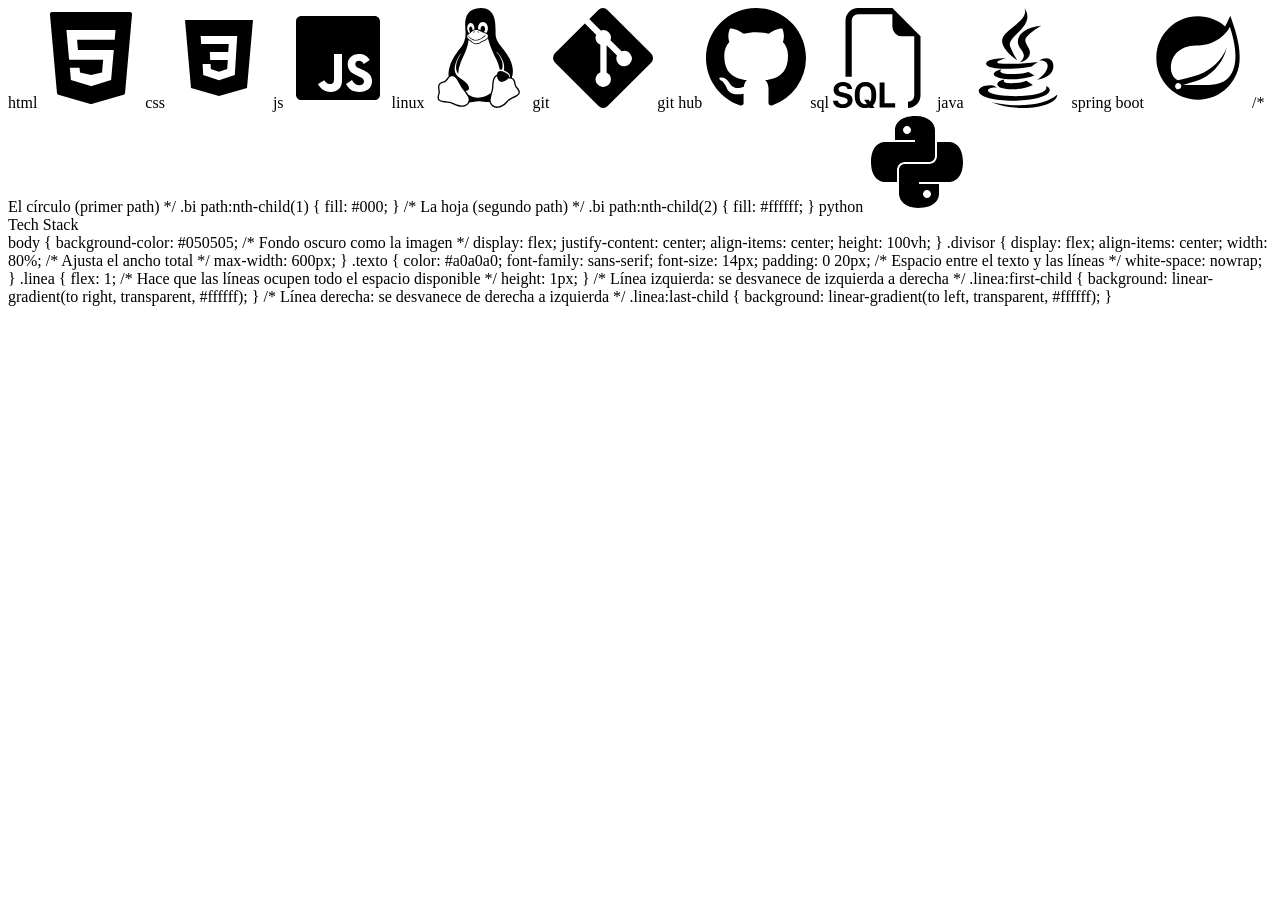
==== src/views/pets.html @ 5c91050b "primera semana" ====
<!DOCTYPE html>
<html lang="en">
<head>
    <meta charset="UTF-8">
    <meta name="viewport" content="width=device-width, initial-scale=1.0">
    <title>Document</title>
</head>
<body>
    
</body>
</html>




html
<svg class="bi" xmlns="http://w3.org" width="100" height="100" viewBox="0 0 50 50">
  <path d="M 45.273438 2.324219 C 45.085938 2.117188 44.816406 2 44.535156 2 L 5.464844 2 C 5.183594 2 4.914063 2.117188 4.726563 2.324219 C 4.535156 2.53125 4.441406 2.808594 4.46875 3.089844 L 7.988281 42.515625 C 8.023438 42.929688 8.3125 43.273438 8.710938 43.390625 L 24.722656 47.960938 C 24.808594 47.988281 24.902344 48 24.996094 48 C 25.089844 48 25.179688 47.988281 25.269531 47.960938 L 41.292969 43.390625 C 41.691406 43.273438 41.976563 42.929688 42.015625 42.515625 L 45.53125 3.089844 C 45.558594 2.808594 45.464844 2.53125 45.273438 2.324219 Z M 36.847656 15.917969 L 18.035156 15.917969 L 18.484375 21.007813 L 36.394531 21.007813 L 35.050781 36.050781 L 24.992188 39.089844 L 24.894531 39.058594 L 14.953125 36.046875 L 14.410156 29.917969 L 19.28125 29.917969 L 19.492188 32.296875 L 25.050781 33.460938 L 30.507813 32.296875 L 31.089844 25.859375 L 14.046875 25.859375 L 12.722656 11.054688 L 37.28125 11.054688 Z"></path>
</svg>

css
<svg class="bi" xmlns="http://www.w3.org/2000/svg" x="0px" y="0px" width="100" height="100" viewBox="0 0 50 50">
<path fill-rule="evenodd" d="M 42 6 L 39 40 L 25 44 L 11 40 L 8 6 Z M 16.800781 28 L 20.800781 28 L 20.898438 30.5 L 25 31.898438 L 29.101563 30.5 L 29.398438 26 L 20.601563 26 L 20.398438 22 L 29.601563 22 L 29.898438 18 L 16.101563 18 L 15.800781 14 L 34.101563 14 L 33.601563 22 L 32.898438 33.5 L 25 36.101563 L 17.101563 33.5 Z"></path>
</svg>


js
<svg xmlns="http://www.w3.org/2000/svg" x="0px" y="0px" width="100" height="100" viewBox="0 0 50 50">
<path d="M 43.335938 4 L 6.667969 4 C 5.195313 4 4 5.195313 4 6.667969 L 4 43.332031 C 4 44.804688 5.195313 46 6.667969 46 L 43.332031 46 C 44.804688 46 46 44.804688 46 43.335938 L 46 6.667969 C 46 5.195313 44.804688 4 43.335938 4 Z M 27 36.183594 C 27 40.179688 24.65625 42 21.234375 42 C 18.140625 42 15.910156 39.925781 15 38 L 18.144531 36.097656 C 18.75 37.171875 19.671875 38 21 38 C 22.269531 38 23 37.503906 23 35.574219 L 23 23 L 27 23 Z M 35.675781 42 C 32.132813 42 30.121094 40.214844 29 38 L 32 36 C 32.816406 37.335938 33.707031 38.613281 35.589844 38.613281 C 37.171875 38.613281 38 37.824219 38 36.730469 C 38 35.425781 37.140625 34.960938 35.402344 34.199219 L 34.449219 33.789063 C 31.695313 32.617188 29.863281 31.148438 29.863281 28.039063 C 29.863281 25.179688 32.046875 23 35.453125 23 C 37.878906 23 39.621094 23.84375 40.878906 26.054688 L 37.910156 27.964844 C 37.253906 26.789063 36.550781 26.328125 35.453125 26.328125 C 34.335938 26.328125 33.628906 27.039063 33.628906 27.964844 C 33.628906 29.109375 34.335938 29.570313 35.972656 30.28125 L 36.925781 30.691406 C 40.171875 32.078125 42 33.496094 42 36.683594 C 42 40.117188 39.300781 42 35.675781 42 Z"></path>
</svg>

linux
<svg xmlns="http://www.w3.org/2000/svg" width="100" height="100" fill="currentColor" class="bi bi-tux" viewBox="0 0 16 16">
  <path d="M8.996 4.497c.104-.076.1-.168.186-.158s.022.102-.098.207c-.12.104-.308.243-.46.323-.291.152-.631.336-.993.336s-.647-.167-.853-.33c-.102-.082-.186-.162-.248-.221-.11-.086-.096-.207-.052-.204.075.01.087.109.134.153.064.06.144.137.241.214.195.154.454.304.778.304s.702-.19.932-.32c.13-.073.297-.204.433-.304M7.34 3.781c.055-.02.123-.031.174-.003.011.006.024.021.02.034-.012.038-.074.032-.11.05-.032.017-.057.052-.093.054-.034 0-.086-.012-.09-.046-.007-.044.058-.072.1-.089m.581-.003c.05-.028.119-.018.173.003.041.017.106.045.1.09-.004.033-.057.046-.09.045-.036-.002-.062-.037-.093-.053-.036-.019-.098-.013-.11-.051-.004-.013.008-.028.02-.034"/>
  <path fill-rule="evenodd" d="M8.446.019c2.521.003 2.38 2.66 2.364 4.093-.01.939.509 1.574 1.04 2.244.474.56 1.095 1.38 1.45 2.32.29.765.402 1.613.115 2.465a.8.8 0 0 1 .254.152l.001.002c.207.175.271.447.329.698.058.252.112.488.224.615.344.382.494.667.48.922-.015.254-.203.43-.435.57-.465.28-1.164.491-1.586 1.002-.443.527-.99.83-1.505.871a1.25 1.25 0 0 1-1.256-.716v-.001a1 1 0 0 1-.078-.21c-.67.038-1.252-.165-1.718-.128-.687.038-1.116.204-1.506.206-.151.331-.445.547-.808.63-.5.114-1.126 0-1.743-.324-.577-.306-1.31-.278-1.85-.39-.27-.057-.51-.157-.626-.384-.116-.226-.095-.538.07-.988.051-.16.012-.398-.026-.648a2.5 2.5 0 0 1-.037-.369c0-.133.022-.265.087-.386v-.002c.14-.266.368-.377.577-.451s.397-.125.53-.258c.143-.15.27-.374.443-.56q.036-.037.073-.07c-.081-.538.007-1.105.192-1.662.393-1.18 1.223-2.314 1.811-3.014.502-.713.65-1.287.701-2.016.042-.997-.705-3.974 2.112-4.2q.168-.015.321-.013m2.596 10.866-.03.016c-.223.121-.348.337-.427.656-.08.32-.107.733-.13 1.206v.001c-.023.37-.192.824-.31 1.267s-.176.862-.036 1.128v.002c.226.452.608.636 1.051.601s.947-.304 1.36-.795c.474-.576 1.218-.796 1.638-1.05.21-.126.324-.242.333-.4.009-.157-.097-.403-.425-.767-.17-.192-.217-.462-.274-.71-.056-.247-.122-.468-.26-.585l-.001-.001c-.18-.157-.356-.17-.565-.164q-.069.001-.14.005c-.239.275-.805.612-1.197.508-.359-.09-.562-.508-.587-.918m-7.204.03H3.83c-.189.002-.314.09-.44.225-.149.158-.276.382-.445.56v.002h-.002c-.183.184-.414.239-.61.31-.195.069-.353.143-.46.35v.002c-.085.155-.066.378-.029.624.038.245.096.507.018.746v.002l-.001.002c-.157.427-.155.678-.082.822.074.143.235.22.48.272.493.103 1.26.069 1.906.41.583.305 1.168.404 1.598.305.431-.098.712-.369.75-.867v-.002c.029-.292-.195-.673-.485-1.052-.29-.38-.633-.752-.795-1.09v-.002l-.61-1.11c-.21-.286-.43-.462-.68-.5a1 1 0 0 0-.106-.008M9.584 4.85c-.14.2-.386.37-.695.467-.147.048-.302.17-.495.28a1.3 1.3 0 0 1-.74.19.97.97 0 0 1-.582-.227c-.14-.113-.25-.237-.394-.322a3 3 0 0 1-.192-.126c-.063 1.179-.85 2.658-1.226 3.511a5.4 5.4 0 0 0-.43 1.917c-.68-.906-.184-2.066.081-2.568.297-.55.343-.701.27-.649-.266.436-.685 1.13-.848 1.844-.085.372-.1.749.01 1.097.11.349.345.67.766.931.573.351.963.703 1.193 1.015s.302.584.23.777a.4.4 0 0 1-.212.22.7.7 0 0 1-.307.056l.184.235c.094.124.186.249.266.375 1.179.805 2.567.496 3.568-.218.1-.342.197-.664.212-.903.024-.474.05-.896.136-1.245s.244-.634.53-.791a1 1 0 0 1 .138-.061q.005-.045.013-.087c.082-.546.569-.572 1.18-.303.588.266.81.499.71.814h.13c.122-.398-.133-.69-.822-1.025l-.137-.06a2.35 2.35 0 0 0-.012-1.113c-.188-.79-.704-1.49-1.098-1.838-.072-.003-.065.06.081.203.363.333 1.156 1.532.727 2.644a1.2 1.2 0 0 0-.342-.043c-.164-.907-.543-1.66-.735-2.014-.359-.668-.918-2.036-1.158-2.983M7.72 3.503a1 1 0 0 0-.312.053c-.268.093-.447.286-.559.391-.022.021-.05.04-.119.091s-.172.126-.321.238q-.198.151-.13.38c.046.15.192.325.459.476.166.098.28.23.41.334a1 1 0 0 0 .215.133.9.9 0 0 0 .298.066c.282.017.49-.068.673-.173s.34-.233.518-.29c.365-.115.627-.345.709-.564a.37.37 0 0 0-.01-.309c-.048-.096-.148-.187-.318-.257h-.001c-.354-.151-.507-.162-.705-.29-.321-.207-.587-.28-.807-.279m-.89-1.122h-.025a.4.4 0 0 0-.278.135.76.76 0 0 0-.191.334 1.2 1.2 0 0 0-.051.445v.001c.01.162.041.299.102.436.05.116.109.204.183.274l.089-.065.117-.09-.023-.018a.4.4 0 0 1-.11-.161.7.7 0 0 1-.054-.22v-.01a.7.7 0 0 1 .014-.234.4.4 0 0 1 .08-.179q.056-.069.126-.073h.013a.18.18 0 0 1 .123.05c.045.04.08.09.11.162a.7.7 0 0 1 .054.22v.01a.7.7 0 0 1-.002.17 1.1 1.1 0 0 1 .317-.143 1.3 1.3 0 0 0 .002-.194V3.23a1.2 1.2 0 0 0-.102-.437.8.8 0 0 0-.227-.31.4.4 0 0 0-.268-.102m1.95-.155a.63.63 0 0 0-.394.14.9.9 0 0 0-.287.376 1.2 1.2 0 0 0-.1.51v.015q0 .079.01.152c.114.027.278.074.406.138a1 1 0 0 1-.011-.172.8.8 0 0 1 .058-.278.5.5 0 0 1 .139-.2.26.26 0 0 1 .182-.069.26.26 0 0 1 .178.081c.055.054.094.12.124.21.029.086.042.17.04.27l-.002.012a.8.8 0 0 1-.057.277c-.024.059-.089.106-.122.145.046.016.09.03.146.052a5 5 0 0 1 .248.102 1.2 1.2 0 0 0 .244-.763 1.2 1.2 0 0 0-.11-.495.9.9 0 0 0-.294-.37.64.64 0 0 0-.39-.133z"/>
</svg>

git
<svg xmlns="http://www.w3.org/2000/svg" width="100" height="100" fill="currentColor" class="bi bi-git" viewBox="0 0 16 16">
  <path d="M15.698 7.287 8.712.302a1.03 1.03 0 0 0-1.457 0l-1.45 1.45 1.84 1.84a1.223 1.223 0 0 1 1.55 1.56l1.773 1.774a1.224 1.224 0 0 1 1.267 2.025 1.226 1.226 0 0 1-2.002-1.334L8.58 5.963v4.353a1.226 1.226 0 1 1-1.008-.036V5.887a1.226 1.226 0 0 1-.666-1.608L5.093 2.465l-4.79 4.79a1.03 1.03 0 0 0 0 1.457l6.986 6.986a1.03 1.03 0 0 0 1.457 0l6.953-6.953a1.03 1.03 0 0 0 0-1.457"/>
</svg>


git hub
<svg xmlns="http://www.w3.org/2000/svg" width="100" height="100" fill="currentColor" class="bi bi-github" viewBox="0 0 16 16">
  <path d="M8 0C3.58 0 0 3.58 0 8c0 3.54 2.29 6.53 5.47 7.59.4.07.55-.17.55-.38 0-.19-.01-.82-.01-1.49-2.01.37-2.53-.49-2.69-.94-.09-.23-.48-.94-.82-1.13-.28-.15-.68-.52-.01-.53.63-.01 1.08.58 1.23.82.72 1.21 1.87.87 2.33.66.07-.52.28-.87.51-1.07-1.78-.2-3.64-.89-3.64-3.95 0-.87.31-1.59.82-2.15-.08-.2-.36-1.02.08-2.12 0 0 .67-.21 2.2.82.64-.18 1.32-.27 2-.27s1.36.09 2 .27c1.53-1.04 2.2-.82 2.2-.82.44 1.1.16 1.92.08 2.12.51.56.82 1.27.82 2.15 0 3.07-1.87 3.75-3.65 3.95.29.25.54.73.54 1.48 0 1.07-.01 1.93-.01 2.2 0 .21.15.46.55.38A8.01 8.01 0 0 0 16 8c0-4.42-3.58-8-8-8"/>
</svg>

sql
<svg xmlns="http://www.w3.org/2000/svg" width="100" height="100" fill="currentColor" class="bi bi-filetype-sql" viewBox="0 0 16 16">
  <path fill-rule="evenodd" d="M14 4.5V14a2 2 0 0 1-2 2v-1a1 1 0 0 0 1-1V4.5h-2A1.5 1.5 0 0 1 9.5 3V1H4a1 1 0 0 0-1 1v9H2V2a2 2 0 0 1 2-2h5.5zM0 14.841a1.13 1.13 0 0 0 .401.823q.194.162.478.252c.284.09.411.091.665.091q.507 0 .858-.158.355-.159.54-.44a1.17 1.17 0 0 0 .187-.656q0-.336-.135-.56a1 1 0 0 0-.375-.357 2 2 0 0 0-.565-.21l-.621-.144a1 1 0 0 1-.405-.176.37.37 0 0 1-.143-.299q0-.234.184-.384.187-.152.513-.152.214 0 .37.068a.6.6 0 0 1 .245.181.56.56 0 0 1 .12.258h.75a1.1 1.1 0 0 0-.199-.566 1.2 1.2 0 0 0-.5-.41 1.8 1.8 0 0 0-.78-.152q-.44 0-.776.15-.337.149-.528.421-.19.273-.19.639 0 .302.123.524t.351.367q.229.143.54.213l.618.144q.31.073.462.193a.39.39 0 0 1 .153.325q0 .165-.085.29A.56.56 0 0 1 2 15.31q-.167.07-.413.07-.176 0-.32-.04a.8.8 0 0 1-.248-.115.58.58 0 0 1-.255-.384zm6.878 1.489-.507-.739q.264-.243.401-.6.138-.358.138-.806v-.501q0-.556-.208-.967a1.5 1.5 0 0 0-.589-.636q-.383-.225-.917-.225-.527 0-.914.225-.384.223-.592.636a2.14 2.14 0 0 0-.205.967v.5q0 .554.205.965.208.41.592.636a1.8 1.8 0 0 0 .914.222 1.8 1.8 0 0 0 .6-.1l.294.422h.788ZM4.262 14.2v-.522q0-.369.114-.63a.9.9 0 0 1 .325-.398.9.9 0 0 1 .495-.138q.288 0 .495.138a.9.9 0 0 1 .325.398q.115.261.115.63v.522q0 .246-.053.445-.053.196-.155.34l-.106-.14-.105-.147h-.733l.451.65a.6.6 0 0 1-.251.047.87.87 0 0 1-.487-.147.9.9 0 0 1-.32-.404 1.7 1.7 0 0 1-.11-.644m3.986 1.057h1.696v.674H7.457v-3.999h.79z"/>
</svg>


java 
<svg xmlns="http://www.w3.org/2000/svg" x="0px" y="0px" width="100" height="100" viewBox="0 0 50 50">
<path d="M 28.1875 -0.00390625 C 30.9375 6.359375 18.320313 10.289063 17.152344 15.59375 C 16.074219 20.460938 24.640625 26.121094 24.644531 26.121094 C 23.34375 24.105469 22.402344 22.441406 21.097656 19.304688 C 18.890625 14 34.53125 9.203125 28.1875 -0.00390625 Z M 36.550781 8.8125 C 36.550781 8.8125 25.503906 9.511719 24.941406 16.582031 C 24.691406 19.730469 27.84375 21.410156 27.9375 23.703125 C 28.007813 25.570313 26.050781 27.128906 26.050781 27.128906 C 26.050781 27.128906 29.601563 26.460938 30.714844 23.605469 C 31.945313 20.4375 28.328125 18.273438 28.691406 15.738281 C 29.042969 13.3125 36.550781 8.8125 36.550781 8.8125 Z M 39.230469 25.144531 C 38.074219 25.09375 36.789063 25.476563 35.625 26.3125 C 37.90625 25.824219 39.835938 27.21875 39.835938 28.828125 C 39.835938 32.453125 34.597656 35.878906 34.597656 35.878906 C 34.597656 35.878906 42.707031 34.953125 42.707031 29 C 42.707031 26.539063 41.152344 25.234375 39.230469 25.144531 Z M 19.183594 25.152344 C 19.183594 25.152344 9.0625 25.015625 9.0625 27.878906 C 9.0625 30.871094 22.316406 31.082031 31.78125 29.238281 C 31.78125 29.238281 34.308594 27.507813 34.980469 26.863281 C 28.777344 28.128906 14.621094 28.296875 14.621094 27.203125 C 14.621094 26.191406 19.183594 25.152344 19.183594 25.152344 Z M 16.738281 30.722656 C 15.1875 30.722656 12.871094 31.921875 12.871094 33.078125 C 12.871094 35.402344 24.5625 37.195313 33.21875 33.796875 L 30.222656 31.960938 C 24.355469 33.839844 13.539063 33.238281 16.738281 30.722656 Z M 18.179688 35.921875 C 16.050781 35.921875 14.671875 37.234375 14.671875 38.203125 C 14.671875 41.1875 27.378906 41.488281 32.414063 38.453125 L 29.214844 36.417969 C 25.453125 38.007813 16.007813 38.222656 18.179688 35.921875 Z M 11.089844 38.625 C 7.621094 38.554688 5.367188 40.113281 5.367188 41.40625 C 5.363281 48.28125 40.890625 47.949219 40.890625 40.921875 C 40.890625 39.757813 39.515625 39.203125 39.019531 38.9375 C 41.921875 45.65625 9.96875 45.136719 9.96875 41.171875 C 9.96875 40.269531 12.3125 39.382813 14.492188 39.808594 L 12.644531 38.757813 C 12.101563 38.675781 11.582031 38.632813 11.089844 38.625 Z M 44.636719 43.25 C 39.234375 48.367188 25.546875 50.234375 11.78125 47.074219 C 25.542969 52.703125 44.566406 49.535156 44.636719 43.25 Z"></path>
</svg>



spring boot
<svg class="bi" xmlns="http://www.w3.org/2000/svg" x="0px" y="0px" width="100" height="100" viewBox="0 0 48 48">
<path  d="M43.982,23.635c0.069-4.261-0.891-9.328-2.891-15.273l-1.568-4.662l-2.13,4.433 c-0.114,0.237-0.244,0.469-0.38,0.698C33.514,5.827,28.974,4,24,4C12.954,4,4,12.954,4,24c0,11.046,8.954,20,20,20s20-8.954,20-20 C44,23.877,43.984,23.758,43.982,23.635z"></path><path fill="#fff" d="M39.385 32.558c-3.123 4.302-8.651 4.533-13.854 4.442H18.75h-1.938c4.428-1.593 7.063-1.972 9.754-3.4 5.068-2.665 10.078-8.496 11.121-14.562-1.93 5.836-7.779 10.85-13.109 12.889-3.652 1.393-10.248 2.745-10.248 2.745l-.267-.145C9.573 32.268 9.437 22.214 17.6 18.968c3.574-1.423 6.993-.641 10.854-1.593 4.122-1.012 8.89-4.208 10.83-8.375C41.456 15.667 44.07 26.106 39.385 32.558L39.385 32.558zM15.668 38.445C15.386 38.795 14.955 39 14.505 39c-.823 0-1.495-.677-1.495-1.5s.677-1.5 1.495-1.5c.341 0 .677.118.941.336C16.086 36.855 16.186 37.805 15.668 38.445L15.668 38.445z"></path>
</svg>
/* El círculo (primer path) */
.bi path:nth-child(1) {
    fill: #000;
}

/* La hoja (segundo path) */
.bi path:nth-child(2) {
    fill: #ffffff;
}


python
<svg class="bi" xmlns="http://www.w3.org/2000/svg" x="0px" y="0px" width="100" height="100" viewBox="0 0 50 50">
<path d="M 24.5 2 C 15.800781 2 14 6.492188 14 9.09375 L 14 14 L 24 14 L 24 15 L 9.09375 15 C 5.792969 15 2 17.601563 2 25 C 2 32.398438 5.792969 35 9.09375 35 L 15 35 L 15 29 C 15 26.800781 16.800781 25 19 25 L 31 25 C 32.699219 25 34 23.699219 34 22 L 34 9.09375 C 34 5.59375 30.699219 2 24.5 2 Z M 20 7 C 21.101563 7 22 7.898438 22 9 C 22 10.101563 21.101563 11 20 11 C 18.898438 11 18 10.101563 18 9 C 18 7.898438 18.898438 7 20 7 Z M 35 15 L 35 22 C 35 24.199219 33.199219 26 31 26 L 19 26 C 17.300781 26 16 27.300781 16 29 L 16 40.90625 C 16 44.40625 19.300781 48 25.5 48 C 34.199219 48 36 43.507813 36 40.90625 L 36 36 L 26 36 L 26 35 L 40.90625 35 C 44.207031 35 48 32.398438 48 25 C 48 17.601563 44.207031 15 40.90625 15 Z M 30 39 C 31.101563 39 32 39.898438 32 41 C 32 42.101563 31.101563 43 30 43 C 28.898438 43 28 42.101563 28 41 C 28 39.898438 28.898438 39 30 39 Z"></path>
</svg>




<div class="divisor">
  <span class="linea"></span>
  <span class="texto">Tech Stack</span>
  <span class="linea"></span>
</div>

body {
  background-color: #050505; /* Fondo oscuro como la imagen */
  display: flex;
  justify-content: center;
  align-items: center;
  height: 100vh;
}

.divisor {
  display: flex;
  align-items: center;
  width: 80%; /* Ajusta el ancho total */
  max-width: 600px;
}

.texto {
  color: #a0a0a0;
  font-family: sans-serif;
  font-size: 14px;
  padding: 0 20px; /* Espacio entre el texto y las líneas */
  white-space: nowrap;
}

.linea {
  flex: 1; /* Hace que las líneas ocupen todo el espacio disponible */
  height: 1px;
}

/* Línea izquierda: se desvanece de izquierda a derecha */
.linea:first-child {
  background: linear-gradient(to right, transparent, #ffffff);
}

/* Línea derecha: se desvanece de derecha a izquierda */
.linea:last-child {
  background: linear-gradient(to left, transparent, #ffffff);
}
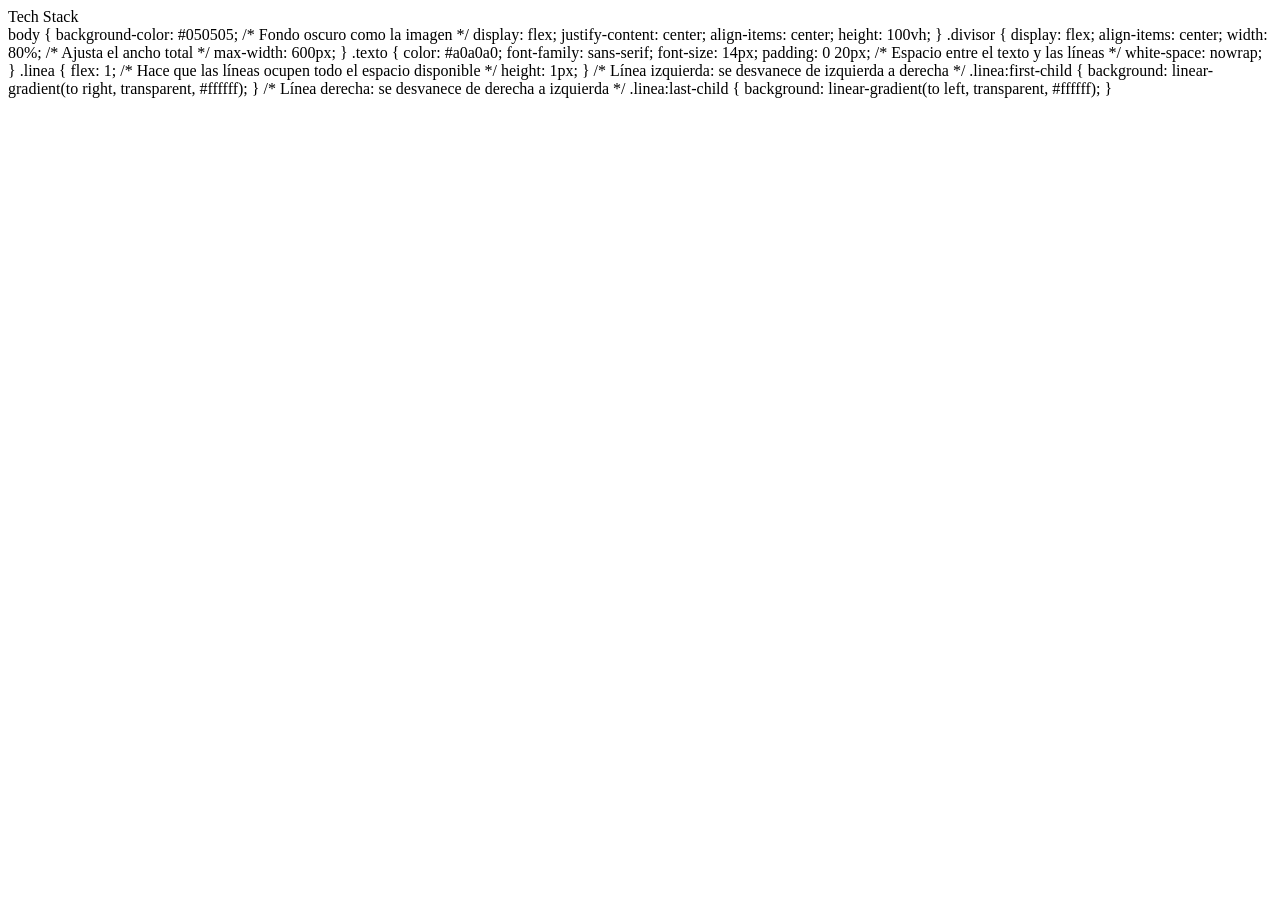
==== commit 7d1f0dd7: "refactor: responsivity in desktops" ====
--- a/src/views/pets.html
+++ b/src/views/pets.html
@@ -11,73 +11,6 @@
 </html>
 
 
-
-
-html
-<svg class="bi" xmlns="http://w3.org" width="100" height="100" viewBox="0 0 50 50">
-  <path d="M 45.273438 2.324219 C 45.085938 2.117188 44.816406 2 44.535156 2 L 5.464844 2 C 5.183594 2 4.914063 2.117188 4.726563 2.324219 C 4.535156 2.53125 4.441406 2.808594 4.46875 3.089844 L 7.988281 42.515625 C 8.023438 42.929688 8.3125 43.273438 8.710938 43.390625 L 24.722656 47.960938 C 24.808594 47.988281 24.902344 48 24.996094 48 C 25.089844 48 25.179688 47.988281 25.269531 47.960938 L 41.292969 43.390625 C 41.691406 43.273438 41.976563 42.929688 42.015625 42.515625 L 45.53125 3.089844 C 45.558594 2.808594 45.464844 2.53125 45.273438 2.324219 Z M 36.847656 15.917969 L 18.035156 15.917969 L 18.484375 21.007813 L 36.394531 21.007813 L 35.050781 36.050781 L 24.992188 39.089844 L 24.894531 39.058594 L 14.953125 36.046875 L 14.410156 29.917969 L 19.28125 29.917969 L 19.492188 32.296875 L 25.050781 33.460938 L 30.507813 32.296875 L 31.089844 25.859375 L 14.046875 25.859375 L 12.722656 11.054688 L 37.28125 11.054688 Z"></path>
-</svg>
-
-css
-<svg class="bi" xmlns="http://www.w3.org/2000/svg" x="0px" y="0px" width="100" height="100" viewBox="0 0 50 50">
-<path fill-rule="evenodd" d="M 42 6 L 39 40 L 25 44 L 11 40 L 8 6 Z M 16.800781 28 L 20.800781 28 L 20.898438 30.5 L 25 31.898438 L 29.101563 30.5 L 29.398438 26 L 20.601563 26 L 20.398438 22 L 29.601563 22 L 29.898438 18 L 16.101563 18 L 15.800781 14 L 34.101563 14 L 33.601563 22 L 32.898438 33.5 L 25 36.101563 L 17.101563 33.5 Z"></path>
-</svg>
-
-
-js
-<svg xmlns="http://www.w3.org/2000/svg" x="0px" y="0px" width="100" height="100" viewBox="0 0 50 50">
-<path d="M 43.335938 4 L 6.667969 4 C 5.195313 4 4 5.195313 4 6.667969 L 4 43.332031 C 4 44.804688 5.195313 46 6.667969 46 L 43.332031 46 C 44.804688 46 46 44.804688 46 43.335938 L 46 6.667969 C 46 5.195313 44.804688 4 43.335938 4 Z M 27 36.183594 C 27 40.179688 24.65625 42 21.234375 42 C 18.140625 42 15.910156 39.925781 15 38 L 18.144531 36.097656 C 18.75 37.171875 19.671875 38 21 38 C 22.269531 38 23 37.503906 23 35.574219 L 23 23 L 27 23 Z M 35.675781 42 C 32.132813 42 30.121094 40.214844 29 38 L 32 36 C 32.816406 37.335938 33.707031 38.613281 35.589844 38.613281 C 37.171875 38.613281 38 37.824219 38 36.730469 C 38 35.425781 37.140625 34.960938 35.402344 34.199219 L 34.449219 33.789063 C 31.695313 32.617188 29.863281 31.148438 29.863281 28.039063 C 29.863281 25.179688 32.046875 23 35.453125 23 C 37.878906 23 39.621094 23.84375 40.878906 26.054688 L 37.910156 27.964844 C 37.253906 26.789063 36.550781 26.328125 35.453125 26.328125 C 34.335938 26.328125 33.628906 27.039063 33.628906 27.964844 C 33.628906 29.109375 34.335938 29.570313 35.972656 30.28125 L 36.925781 30.691406 C 40.171875 32.078125 42 33.496094 42 36.683594 C 42 40.117188 39.300781 42 35.675781 42 Z"></path>
-</svg>
-
-linux
-<svg xmlns="http://www.w3.org/2000/svg" width="100" height="100" fill="currentColor" class="bi bi-tux" viewBox="0 0 16 16">
-  <path d="M8.996 4.497c.104-.076.1-.168.186-.158s.022.102-.098.207c-.12.104-.308.243-.46.323-.291.152-.631.336-.993.336s-.647-.167-.853-.33c-.102-.082-.186-.162-.248-.221-.11-.086-.096-.207-.052-.204.075.01.087.109.134.153.064.06.144.137.241.214.195.154.454.304.778.304s.702-.19.932-.32c.13-.073.297-.204.433-.304M7.34 3.781c.055-.02.123-.031.174-.003.011.006.024.021.02.034-.012.038-.074.032-.11.05-.032.017-.057.052-.093.054-.034 0-.086-.012-.09-.046-.007-.044.058-.072.1-.089m.581-.003c.05-.028.119-.018.173.003.041.017.106.045.1.09-.004.033-.057.046-.09.045-.036-.002-.062-.037-.093-.053-.036-.019-.098-.013-.11-.051-.004-.013.008-.028.02-.034"/>
-  <path fill-rule="evenodd" d="M8.446.019c2.521.003 2.38 2.66 2.364 4.093-.01.939.509 1.574 1.04 2.244.474.56 1.095 1.38 1.45 2.32.29.765.402 1.613.115 2.465a.8.8 0 0 1 .254.152l.001.002c.207.175.271.447.329.698.058.252.112.488.224.615.344.382.494.667.48.922-.015.254-.203.43-.435.57-.465.28-1.164.491-1.586 1.002-.443.527-.99.83-1.505.871a1.25 1.25 0 0 1-1.256-.716v-.001a1 1 0 0 1-.078-.21c-.67.038-1.252-.165-1.718-.128-.687.038-1.116.204-1.506.206-.151.331-.445.547-.808.63-.5.114-1.126 0-1.743-.324-.577-.306-1.31-.278-1.85-.39-.27-.057-.51-.157-.626-.384-.116-.226-.095-.538.07-.988.051-.16.012-.398-.026-.648a2.5 2.5 0 0 1-.037-.369c0-.133.022-.265.087-.386v-.002c.14-.266.368-.377.577-.451s.397-.125.53-.258c.143-.15.27-.374.443-.56q.036-.037.073-.07c-.081-.538.007-1.105.192-1.662.393-1.18 1.223-2.314 1.811-3.014.502-.713.65-1.287.701-2.016.042-.997-.705-3.974 2.112-4.2q.168-.015.321-.013m2.596 10.866-.03.016c-.223.121-.348.337-.427.656-.08.32-.107.733-.13 1.206v.001c-.023.37-.192.824-.31 1.267s-.176.862-.036 1.128v.002c.226.452.608.636 1.051.601s.947-.304 1.36-.795c.474-.576 1.218-.796 1.638-1.05.21-.126.324-.242.333-.4.009-.157-.097-.403-.425-.767-.17-.192-.217-.462-.274-.71-.056-.247-.122-.468-.26-.585l-.001-.001c-.18-.157-.356-.17-.565-.164q-.069.001-.14.005c-.239.275-.805.612-1.197.508-.359-.09-.562-.508-.587-.918m-7.204.03H3.83c-.189.002-.314.09-.44.225-.149.158-.276.382-.445.56v.002h-.002c-.183.184-.414.239-.61.31-.195.069-.353.143-.46.35v.002c-.085.155-.066.378-.029.624.038.245.096.507.018.746v.002l-.001.002c-.157.427-.155.678-.082.822.074.143.235.22.48.272.493.103 1.26.069 1.906.41.583.305 1.168.404 1.598.305.431-.098.712-.369.75-.867v-.002c.029-.292-.195-.673-.485-1.052-.29-.38-.633-.752-.795-1.09v-.002l-.61-1.11c-.21-.286-.43-.462-.68-.5a1 1 0 0 0-.106-.008M9.584 4.85c-.14.2-.386.37-.695.467-.147.048-.302.17-.495.28a1.3 1.3 0 0 1-.74.19.97.97 0 0 1-.582-.227c-.14-.113-.25-.237-.394-.322a3 3 0 0 1-.192-.126c-.063 1.179-.85 2.658-1.226 3.511a5.4 5.4 0 0 0-.43 1.917c-.68-.906-.184-2.066.081-2.568.297-.55.343-.701.27-.649-.266.436-.685 1.13-.848 1.844-.085.372-.1.749.01 1.097.11.349.345.67.766.931.573.351.963.703 1.193 1.015s.302.584.23.777a.4.4 0 0 1-.212.22.7.7 0 0 1-.307.056l.184.235c.094.124.186.249.266.375 1.179.805 2.567.496 3.568-.218.1-.342.197-.664.212-.903.024-.474.05-.896.136-1.245s.244-.634.53-.791a1 1 0 0 1 .138-.061q.005-.045.013-.087c.082-.546.569-.572 1.18-.303.588.266.81.499.71.814h.13c.122-.398-.133-.69-.822-1.025l-.137-.06a2.35 2.35 0 0 0-.012-1.113c-.188-.79-.704-1.49-1.098-1.838-.072-.003-.065.06.081.203.363.333 1.156 1.532.727 2.644a1.2 1.2 0 0 0-.342-.043c-.164-.907-.543-1.66-.735-2.014-.359-.668-.918-2.036-1.158-2.983M7.72 3.503a1 1 0 0 0-.312.053c-.268.093-.447.286-.559.391-.022.021-.05.04-.119.091s-.172.126-.321.238q-.198.151-.13.38c.046.15.192.325.459.476.166.098.28.23.41.334a1 1 0 0 0 .215.133.9.9 0 0 0 .298.066c.282.017.49-.068.673-.173s.34-.233.518-.29c.365-.115.627-.345.709-.564a.37.37 0 0 0-.01-.309c-.048-.096-.148-.187-.318-.257h-.001c-.354-.151-.507-.162-.705-.29-.321-.207-.587-.28-.807-.279m-.89-1.122h-.025a.4.4 0 0 0-.278.135.76.76 0 0 0-.191.334 1.2 1.2 0 0 0-.051.445v.001c.01.162.041.299.102.436.05.116.109.204.183.274l.089-.065.117-.09-.023-.018a.4.4 0 0 1-.11-.161.7.7 0 0 1-.054-.22v-.01a.7.7 0 0 1 .014-.234.4.4 0 0 1 .08-.179q.056-.069.126-.073h.013a.18.18 0 0 1 .123.05c.045.04.08.09.11.162a.7.7 0 0 1 .054.22v.01a.7.7 0 0 1-.002.17 1.1 1.1 0 0 1 .317-.143 1.3 1.3 0 0 0 .002-.194V3.23a1.2 1.2 0 0 0-.102-.437.8.8 0 0 0-.227-.31.4.4 0 0 0-.268-.102m1.95-.155a.63.63 0 0 0-.394.14.9.9 0 0 0-.287.376 1.2 1.2 0 0 0-.1.51v.015q0 .079.01.152c.114.027.278.074.406.138a1 1 0 0 1-.011-.172.8.8 0 0 1 .058-.278.5.5 0 0 1 .139-.2.26.26 0 0 1 .182-.069.26.26 0 0 1 .178.081c.055.054.094.12.124.21.029.086.042.17.04.27l-.002.012a.8.8 0 0 1-.057.277c-.024.059-.089.106-.122.145.046.016.09.03.146.052a5 5 0 0 1 .248.102 1.2 1.2 0 0 0 .244-.763 1.2 1.2 0 0 0-.11-.495.9.9 0 0 0-.294-.37.64.64 0 0 0-.39-.133z"/>
-</svg>
-
-git
-<svg xmlns="http://www.w3.org/2000/svg" width="100" height="100" fill="currentColor" class="bi bi-git" viewBox="0 0 16 16">
-  <path d="M15.698 7.287 8.712.302a1.03 1.03 0 0 0-1.457 0l-1.45 1.45 1.84 1.84a1.223 1.223 0 0 1 1.55 1.56l1.773 1.774a1.224 1.224 0 0 1 1.267 2.025 1.226 1.226 0 0 1-2.002-1.334L8.58 5.963v4.353a1.226 1.226 0 1 1-1.008-.036V5.887a1.226 1.226 0 0 1-.666-1.608L5.093 2.465l-4.79 4.79a1.03 1.03 0 0 0 0 1.457l6.986 6.986a1.03 1.03 0 0 0 1.457 0l6.953-6.953a1.03 1.03 0 0 0 0-1.457"/>
-</svg>
-
-
-git hub
-<svg xmlns="http://www.w3.org/2000/svg" width="100" height="100" fill="currentColor" class="bi bi-github" viewBox="0 0 16 16">
-  <path d="M8 0C3.58 0 0 3.58 0 8c0 3.54 2.29 6.53 5.47 7.59.4.07.55-.17.55-.38 0-.19-.01-.82-.01-1.49-2.01.37-2.53-.49-2.69-.94-.09-.23-.48-.94-.82-1.13-.28-.15-.68-.52-.01-.53.63-.01 1.08.58 1.23.82.72 1.21 1.87.87 2.33.66.07-.52.28-.87.51-1.07-1.78-.2-3.64-.89-3.64-3.95 0-.87.31-1.59.82-2.15-.08-.2-.36-1.02.08-2.12 0 0 .67-.21 2.2.82.64-.18 1.32-.27 2-.27s1.36.09 2 .27c1.53-1.04 2.2-.82 2.2-.82.44 1.1.16 1.92.08 2.12.51.56.82 1.27.82 2.15 0 3.07-1.87 3.75-3.65 3.95.29.25.54.73.54 1.48 0 1.07-.01 1.93-.01 2.2 0 .21.15.46.55.38A8.01 8.01 0 0 0 16 8c0-4.42-3.58-8-8-8"/>
-</svg>
-
-sql
-<svg xmlns="http://www.w3.org/2000/svg" width="100" height="100" fill="currentColor" class="bi bi-filetype-sql" viewBox="0 0 16 16">
-  <path fill-rule="evenodd" d="M14 4.5V14a2 2 0 0 1-2 2v-1a1 1 0 0 0 1-1V4.5h-2A1.5 1.5 0 0 1 9.5 3V1H4a1 1 0 0 0-1 1v9H2V2a2 2 0 0 1 2-2h5.5zM0 14.841a1.13 1.13 0 0 0 .401.823q.194.162.478.252c.284.09.411.091.665.091q.507 0 .858-.158.355-.159.54-.44a1.17 1.17 0 0 0 .187-.656q0-.336-.135-.56a1 1 0 0 0-.375-.357 2 2 0 0 0-.565-.21l-.621-.144a1 1 0 0 1-.405-.176.37.37 0 0 1-.143-.299q0-.234.184-.384.187-.152.513-.152.214 0 .37.068a.6.6 0 0 1 .245.181.56.56 0 0 1 .12.258h.75a1.1 1.1 0 0 0-.199-.566 1.2 1.2 0 0 0-.5-.41 1.8 1.8 0 0 0-.78-.152q-.44 0-.776.15-.337.149-.528.421-.19.273-.19.639 0 .302.123.524t.351.367q.229.143.54.213l.618.144q.31.073.462.193a.39.39 0 0 1 .153.325q0 .165-.085.29A.56.56 0 0 1 2 15.31q-.167.07-.413.07-.176 0-.32-.04a.8.8 0 0 1-.248-.115.58.58 0 0 1-.255-.384zm6.878 1.489-.507-.739q.264-.243.401-.6.138-.358.138-.806v-.501q0-.556-.208-.967a1.5 1.5 0 0 0-.589-.636q-.383-.225-.917-.225-.527 0-.914.225-.384.223-.592.636a2.14 2.14 0 0 0-.205.967v.5q0 .554.205.965.208.41.592.636a1.8 1.8 0 0 0 .914.222 1.8 1.8 0 0 0 .6-.1l.294.422h.788ZM4.262 14.2v-.522q0-.369.114-.63a.9.9 0 0 1 .325-.398.9.9 0 0 1 .495-.138q.288 0 .495.138a.9.9 0 0 1 .325.398q.115.261.115.63v.522q0 .246-.053.445-.053.196-.155.34l-.106-.14-.105-.147h-.733l.451.65a.6.6 0 0 1-.251.047.87.87 0 0 1-.487-.147.9.9 0 0 1-.32-.404 1.7 1.7 0 0 1-.11-.644m3.986 1.057h1.696v.674H7.457v-3.999h.79z"/>
-</svg>
-
-
-java 
-<svg xmlns="http://www.w3.org/2000/svg" x="0px" y="0px" width="100" height="100" viewBox="0 0 50 50">
-<path d="M 28.1875 -0.00390625 C 30.9375 6.359375 18.320313 10.289063 17.152344 15.59375 C 16.074219 20.460938 24.640625 26.121094 24.644531 26.121094 C 23.34375 24.105469 22.402344 22.441406 21.097656 19.304688 C 18.890625 14 34.53125 9.203125 28.1875 -0.00390625 Z M 36.550781 8.8125 C 36.550781 8.8125 25.503906 9.511719 24.941406 16.582031 C 24.691406 19.730469 27.84375 21.410156 27.9375 23.703125 C 28.007813 25.570313 26.050781 27.128906 26.050781 27.128906 C 26.050781 27.128906 29.601563 26.460938 30.714844 23.605469 C 31.945313 20.4375 28.328125 18.273438 28.691406 15.738281 C 29.042969 13.3125 36.550781 8.8125 36.550781 8.8125 Z M 39.230469 25.144531 C 38.074219 25.09375 36.789063 25.476563 35.625 26.3125 C 37.90625 25.824219 39.835938 27.21875 39.835938 28.828125 C 39.835938 32.453125 34.597656 35.878906 34.597656 35.878906 C 34.597656 35.878906 42.707031 34.953125 42.707031 29 C 42.707031 26.539063 41.152344 25.234375 39.230469 25.144531 Z M 19.183594 25.152344 C 19.183594 25.152344 9.0625 25.015625 9.0625 27.878906 C 9.0625 30.871094 22.316406 31.082031 31.78125 29.238281 C 31.78125 29.238281 34.308594 27.507813 34.980469 26.863281 C 28.777344 28.128906 14.621094 28.296875 14.621094 27.203125 C 14.621094 26.191406 19.183594 25.152344 19.183594 25.152344 Z M 16.738281 30.722656 C 15.1875 30.722656 12.871094 31.921875 12.871094 33.078125 C 12.871094 35.402344 24.5625 37.195313 33.21875 33.796875 L 30.222656 31.960938 C 24.355469 33.839844 13.539063 33.238281 16.738281 30.722656 Z M 18.179688 35.921875 C 16.050781 35.921875 14.671875 37.234375 14.671875 38.203125 C 14.671875 41.1875 27.378906 41.488281 32.414063 38.453125 L 29.214844 36.417969 C 25.453125 38.007813 16.007813 38.222656 18.179688 35.921875 Z M 11.089844 38.625 C 7.621094 38.554688 5.367188 40.113281 5.367188 41.40625 C 5.363281 48.28125 40.890625 47.949219 40.890625 40.921875 C 40.890625 39.757813 39.515625 39.203125 39.019531 38.9375 C 41.921875 45.65625 9.96875 45.136719 9.96875 41.171875 C 9.96875 40.269531 12.3125 39.382813 14.492188 39.808594 L 12.644531 38.757813 C 12.101563 38.675781 11.582031 38.632813 11.089844 38.625 Z M 44.636719 43.25 C 39.234375 48.367188 25.546875 50.234375 11.78125 47.074219 C 25.542969 52.703125 44.566406 49.535156 44.636719 43.25 Z"></path>
-</svg>
-
-
-
-spring boot
-<svg class="bi" xmlns="http://www.w3.org/2000/svg" x="0px" y="0px" width="100" height="100" viewBox="0 0 48 48">
-<path  d="M43.982,23.635c0.069-4.261-0.891-9.328-2.891-15.273l-1.568-4.662l-2.13,4.433 c-0.114,0.237-0.244,0.469-0.38,0.698C33.514,5.827,28.974,4,24,4C12.954,4,4,12.954,4,24c0,11.046,8.954,20,20,20s20-8.954,20-20 C44,23.877,43.984,23.758,43.982,23.635z"></path><path fill="#fff" d="M39.385 32.558c-3.123 4.302-8.651 4.533-13.854 4.442H18.75h-1.938c4.428-1.593 7.063-1.972 9.754-3.4 5.068-2.665 10.078-8.496 11.121-14.562-1.93 5.836-7.779 10.85-13.109 12.889-3.652 1.393-10.248 2.745-10.248 2.745l-.267-.145C9.573 32.268 9.437 22.214 17.6 18.968c3.574-1.423 6.993-.641 10.854-1.593 4.122-1.012 8.89-4.208 10.83-8.375C41.456 15.667 44.07 26.106 39.385 32.558L39.385 32.558zM15.668 38.445C15.386 38.795 14.955 39 14.505 39c-.823 0-1.495-.677-1.495-1.5s.677-1.5 1.495-1.5c.341 0 .677.118.941.336C16.086 36.855 16.186 37.805 15.668 38.445L15.668 38.445z"></path>
-</svg>
-/* El círculo (primer path) */
-.bi path:nth-child(1) {
-    fill: #000;
-}
-
-/* La hoja (segundo path) */
-.bi path:nth-child(2) {
-    fill: #ffffff;
-}
-
-
-python
-<svg class="bi" xmlns="http://www.w3.org/2000/svg" x="0px" y="0px" width="100" height="100" viewBox="0 0 50 50">
-<path d="M 24.5 2 C 15.800781 2 14 6.492188 14 9.09375 L 14 14 L 24 14 L 24 15 L 9.09375 15 C 5.792969 15 2 17.601563 2 25 C 2 32.398438 5.792969 35 9.09375 35 L 15 35 L 15 29 C 15 26.800781 16.800781 25 19 25 L 31 25 C 32.699219 25 34 23.699219 34 22 L 34 9.09375 C 34 5.59375 30.699219 2 24.5 2 Z M 20 7 C 21.101563 7 22 7.898438 22 9 C 22 10.101563 21.101563 11 20 11 C 18.898438 11 18 10.101563 18 9 C 18 7.898438 18.898438 7 20 7 Z M 35 15 L 35 22 C 35 24.199219 33.199219 26 31 26 L 19 26 C 17.300781 26 16 27.300781 16 29 L 16 40.90625 C 16 44.40625 19.300781 48 25.5 48 C 34.199219 48 36 43.507813 36 40.90625 L 36 36 L 26 36 L 26 35 L 40.90625 35 C 44.207031 35 48 32.398438 48 25 C 48 17.601563 44.207031 15 40.90625 15 Z M 30 39 C 31.101563 39 32 39.898438 32 41 C 32 42.101563 31.101563 43 30 43 C 28.898438 43 28 42.101563 28 41 C 28 39.898438 28.898438 39 30 39 Z"></path>
-</svg>
 
 
 
